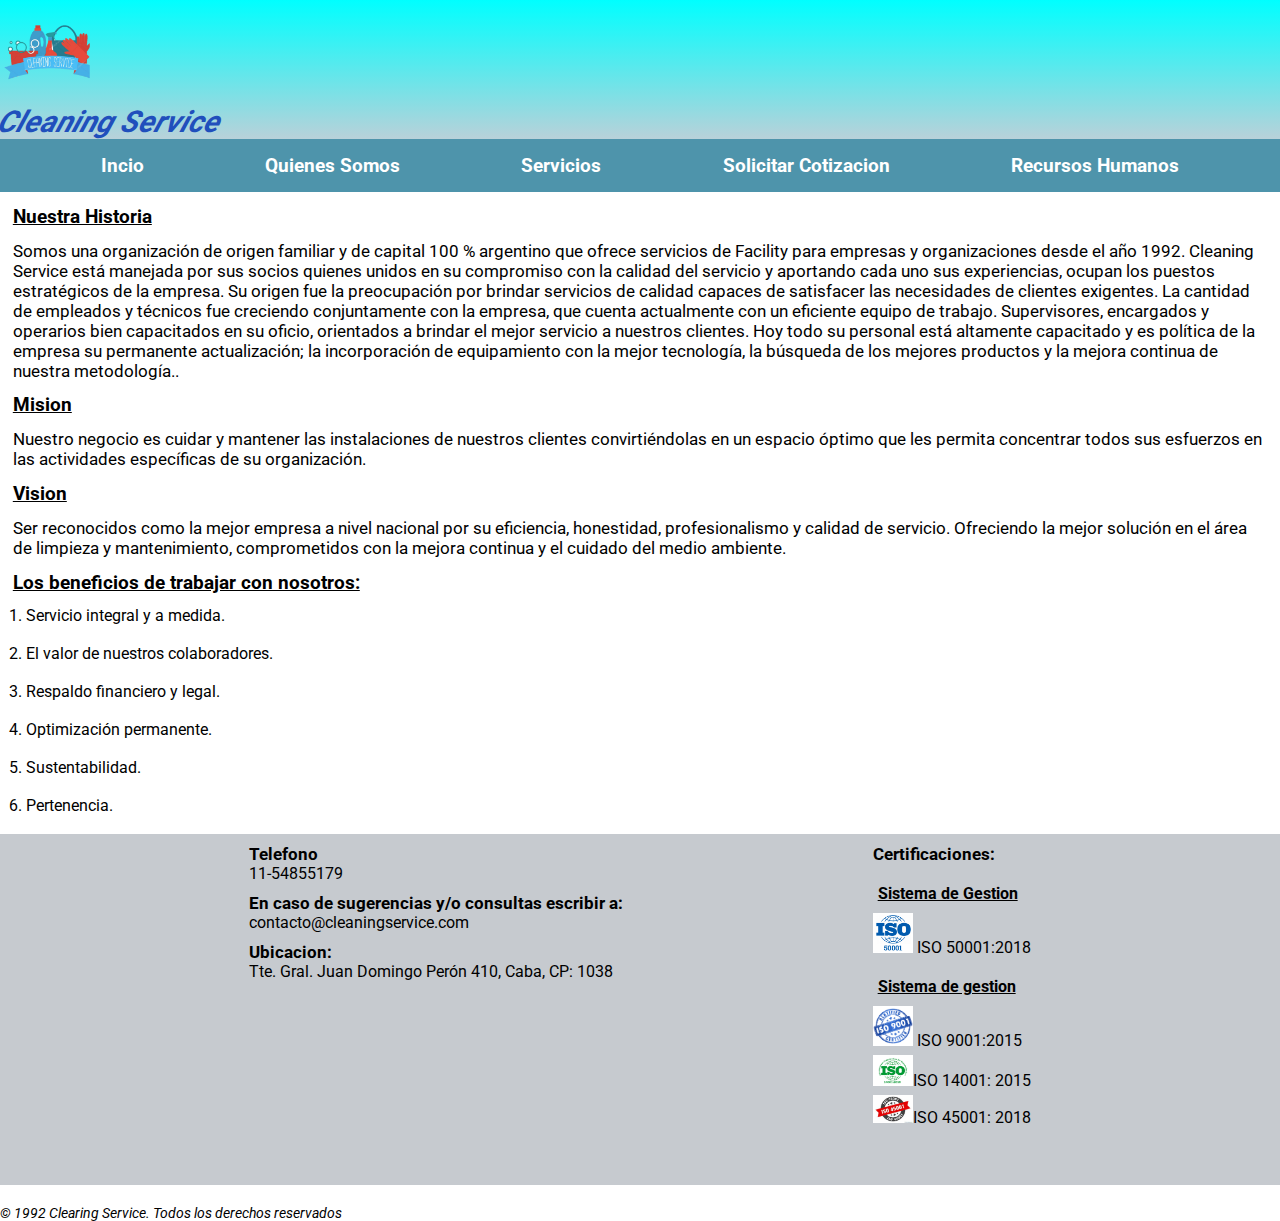
==== paginas/quienessomos.html @ 3e29afaf "first commit" ====
<!DOCTYPE html>
<html lang="en">

<head>
    <meta charset="UTF-8">
    <meta http-equiv="X-UA-Compatible" content="IE=edge">
    <meta name="viewport" content="width=device-width, initial-scale=1.0">
    <title>Quienes Somos - Cleaning Service</title>

    <!-- LINK FAVICON -->

    <link rel="shortcut icon" href="../multimedia/favicon.ico" type="image/x-icon">
    <link rel="icon" href="../multimedia/favicon.ico" type="image/x-icon">

    <!-- LINK CSS -->
    <link rel="stylesheet" href="../css/style.css">

</head>

<body>
    <header class="tracking-in-contract-bck">
        <img src="../multimedia/logo.png" alt="logo" width="100" height="100">
        <h1 class="tracking-in-contract-bck">Cleaning Service</h1>

        <div class="navegadorMenu">
            <input type="checkbox" id="btn-menu">

            <label for="btn-menu"> <img class="imgMenu" src="../multimedia/menu.png" alt=""> </label>

            <nav class="menuflex menu">
                <ul class="menuPirncipal menuFlex">
                    <li><a href="../index.html">Incio</a></li>

                    <li><a href="quienessomos.html">Quienes Somos</a></li>

                    <li><a href="servicios.html">Servicios</a></li>

                    <li><a href="solicitarcotizacion.html">Solicitar Cotizacion</a></li>

                    <li><a href="recursoshuanos.html">Recursos Humanos</a></li>
                </ul>
            </nav>
        </div>
    </header>

    <main>

        <h2 class="tituloMain">Nuestra Historia </h2>
        <p class="parrafo">
            Somos una organización de origen familiar y de capital 100 % argentino que ofrece servicios de Facility para
            empresas y organizaciones desde el año 1992.

            Cleaning Service está manejada por sus socios quienes unidos en su compromiso con la calidad del servicio y
            aportando cada uno sus experiencias, ocupan los puestos estratégicos de la empresa.

            Su origen fue la preocupación por brindar servicios de calidad capaces de satisfacer las necesidades de
            clientes exigentes.

            La cantidad de empleados y técnicos fue creciendo conjuntamente con la empresa, que cuenta actualmente con
            un eficiente equipo de trabajo. Supervisores, encargados y operarios bien capacitados en su oficio,
            orientados a brindar el mejor servicio a nuestros clientes.

            Hoy todo su personal está altamente capacitado y es política de la empresa su permanente actualización; la
            incorporación de equipamiento con la mejor tecnología, la búsqueda de los mejores productos y la mejora
            continua de nuestra metodología..</p>

        <h2 class="tituloMain">Mision</h2>

        <p class="parrafo">Nuestro negocio es cuidar y mantener las instalaciones de nuestros clientes convirtiéndolas
            en un espacio
            óptimo que les permita concentrar todos sus esfuerzos en las actividades específicas de su organización.</p>

        <h2 class="tituloMain">Vision </h2>

        <p class="parrafo">Ser reconocidos como la mejor empresa a nivel nacional por su eficiencia, honestidad,
            profesionalismo y
            calidad de servicio. Ofreciendo la mejor solución en el área de limpieza y mantenimiento, comprometidos con
            la mejora continua y el cuidado del medio ambiente.</p>

        <h2 class="tituloMain">Los beneficios de trabajar con nosotros:</h2>

        <ol class="listadoBeneficios">

            <li>Servicio integral y a medida.</li><br>
            <li>El valor de nuestros colaboradores.</li><br>
            <li>Respaldo financiero y legal.</li><br>
            <li>Optimización permanente.</li><br>
            <li>Sustentabilidad.</li><br>
            <li>Pertenencia.</li><br>

        </ol>

    </main>

    <footer class="piedepag gridFooter">
        <article>
            <h2 class="subtituloA">Telefono</h2>
            <p>11-54855179</p>

            <h2 class="subtituloA">En caso de sugerencias y/o consultas escribir a:</h2>
            <p>contacto@cleaningservice.com</p>
            <h2 class="subtituloA">Ubicacion: </h2>
            <p>Tte. Gral. Juan Domingo Perón 410, Caba, CP: 1038</p>
            <iframe class="inframeFooter"
                src="https://www.google.com/maps/embed?pb=!1m18!1m12!1m3!1d3283.9420970799183!2d-58.374648585441456!3d-34.605625665104675!2m3!1f0!2f0!3f0!3m2!1i1024!2i768!4f13.1!3m3!1m2!1s0x95bccad2a2b5fd13%3A0x7908edab4f7511ec!2sTte.%20Gral.%20Juan%20Domingo%20Per%C3%B3n%20410%2C%20C1038AAJ%20CABA!5e0!3m2!1ses!2sar!4v1657463247563!5m2!1ses!2sar"
                style="border:0;" allowfullscreen="" loading="lazy"
                referrerpolicy="no-referrer-when-downgrade"></iframe>
        </article>
        <aside>
            <h2 class="subtituloA">Certificaciones:</h2>
            <h3 class="SubtituloB">Sistema de Gestion</h3>
            <ul>
                <li class="listadoSubtitulo"><img src="../multimedia/iso5001.png"> ISO 50001:2018</li>
            </ul>
            <h3 class="SubtituloB">Sistema de gestion</h3>
            <ul>
                <li class="listadoSubtitulo"><img src="../multimedia/iso9001.png"> ISO 9001:2015</li>
                <li class="listadoSubtitulo"><img src="../multimedia/iso14001.png">ISO 14001: 2015</li>
                <li class="listadoSubtitulo"><img src="../multimedia/iso45001.jfif">ISO 45001: 2018</li>
            </ul>
        </aside>
    </footer>

    <p class="pieDePagina"><span class="pieDePaginaDos">©</span> 1992 Clearing Service. Todos los derechos
        reservados</p>
</body>

</html>
---- css/style.css ----
/* IMPORTO GOOGLE FONTS  */
@import url('https://fonts.googleapis.com/css2?family=Roboto:ital,wght@0,500;1,100;1,300&display=swap');

/* RESPONSIVE DESIGN */

/* Desktop */

@media (min-width: 1024px) {
    body {
        display: grid;
        grid-template-areas:
            "cabeza"
            "cuerpo"
            "pie";
        grid-template-rows: 1fr 1fr 1fr;
        grid-template-columns: 1fr; 
    }

    header {
        grid-template-areas: "cabeza";
    }

    main {
        grid-template-areas: "cuerpo";
    }

    footer {
        grid-template-areas: "pie pie";
    }

    .menuFlex {
        display: flex;
        flex-flow: nowrap;
        justify-content: space-evenly;
    }

    header label {
        display: none;
        width: 30px;
        height: 30px;
        padding: 10px;
        border-right: 30px solid #fff;
    }

    .gridFooter {
        display: grid;
        grid-template-areas:
        "parteuno partedos ";
        grid-template-columns: 1fr 1fr;
        display: flex;
        justify-content: space-evenly;
        background-color: rgb(198, 202, 207);
    }
    
    .footerUno {
        grid-area: parteuno;
    }
    
    .FooterDos {
        grid-area: titpartedos;
    }
}


/* Tablet */

@media (min-width:481px) and (max-width:1023px) {

    header label {
        display: block;
        width: 30px;
        height: 30px;
        padding: 10px;
        border-right: 1px solid #fff;
    }
    
    header label {
        display: block;
    }

    .menu {
        position: absolute;
        background: #4e94ab;
        width: 70%;
        margin-left: -70%;
        transition: all 0, 5s;   
    }

    .menu ul {
        flex-direction: column;
        
    }

    .menu li {
        border-top: 1px solid #fff;
    }

    #btn-menu:checked~.menu {
        margin: 0%;
    }

    .gridFooter {
        display: grid;
        grid-template-areas:
        "parteuno partedos ";
        grid-template-columns: 1fr 1fr;
        display: flex;
        justify-content: space-evenly;
        background-color: rgb(198, 202, 207);
    }
    
    .footerUno {
        grid-area: parteuno;
    }
    
    .FooterDos {
        grid-area: titpartedos;
    }

}

/* SmartPhone */

@media (max-width:480px) {

    header label {
        display: block;
        width: 30px;
        height: 30px;
        padding: 10px;
        border-right: 1px solid #fff;
    }
    
    header label {
        display: block;
    }

    .menu {
        position: absolute;
        background: #4e94ab;
        width: 70%;
        margin-left: -70%;
        transition: all 0, 5s;
        
    }


    .menu ul {
        flex-direction: column;
        
    }

    .menu li {
        border-top: 1px solid #fff;
    }

    #btn-menu:checked~.menu {
        margin: 0%;
    }   
    footer{
        background-color:  rgb(198, 202, 207);
    }
}


/* RESETEO CSS */
* {
    margin: 0;
    padding: 0;
    font-family: 'Roboto', sans-serif;
    box-sizing: border-box
}

/* BODY  */
body {
    width: 100%;
    height: 100vh;
}

/* HEADER */



.navegadorMenu {
    background: #4e94ab;
    width: 100%;
}

#btn-menu {
    display: none;
}

.imgMenu {
    width: 30px;
    height: 30px;
}

header label :hover {
    cursor: pointer;
    background: rgba(0, 0, 0, 0.3);
}

.menu ul {
    margin: 0;
    list-style: none;
    padding: 0;
    display: flex;
}

.menu li :hover {
    background: rgba(0, 0, 0, 0.3);
}

.menu li a {
    display: block;
    padding: 15px 20px;
    color: #fff;
    text-decoration: none;
}

h1 {
    font-style: italic;
    font-size: 30px;
    font-weight: bold;
    color: #204fbc;

}

header{
    background-image: linear-gradient(
        cyan , pink
    );
}
header h1{
    transform: skew( -20deg);
}


.tracking-in-contract-bck {
	-webkit-animation: tracking-in-contract-bck 1s cubic-bezier(0.215, 0.610, 0.355, 1.000) both;
	animation: tracking-in-contract-bck 1s cubic-bezier(0.215, 0.610, 0.355, 1.000) both;
}

@-webkit-keyframes tracking-in-contract-bck {
0% {
    letter-spacing: 1em;
    -webkit-transform: translateZ(400px);
            transform: translateZ(400px);
    opacity: 0;
}
40% {
    opacity: 0.6;
}
100% {
    -webkit-transform: translateZ(0);
            transform: translateZ(0);
    opacity: 1;
}
}
@keyframes tracking-in-contract-bck {
0% {
    letter-spacing: 1em;
    -webkit-transform: translateZ(400px);
            transform: translateZ(400px);
    opacity: 0;
}
40% {
    opacity: 0.6;
}
100% {
    -webkit-transform: translateZ(0);
            transform: translateZ(0);
    opacity: 1;
}
}

.menuPirncipal {

    font-size: 19px;
    font-weight: bold;
}


/* MAIN index*/
.videoPrincipal {
    width: 100%;
    height: 500px;
}

/* MAIN solicitar cotizacion */
.tituloMain {
    font-size: 19px;
    margin: 1%;
}

.parrafo {
    font-size: 17px;
    margin: 1%;
}

.botonEnviar {
    margin-left: 13%;
}

/*MAIN servicios  */
.tituloMain {
    font-size: 19px;
    margin: 1%;
}

.imagenMain {
    width: 30%;
    margin: 1%;
}

/* MAIN rrhh */
.tituloMain {
    font-size: 19px;
    margin: 1%;
}

.listadoSeccion {
    margin-right: 1%;
}

.listadoBotones {
    margin-top: 1%;
    margin-bottom: 1%;
}

.parrafo {
    margin-top: 1%;
}

.formularioRrhh {

    font-size: 16px;
    margin: 1%;
}

.tituloMain {
    font-size: 19px;
    margin: 1%;
}

.listadoBeneficios {
    margin-left: 2%;
}

/* MAIN quienes somos */

.tituloMain {
    text-decoration: underline;
    font-size: 19px;
    margin: 1%;
}

.parrafo {
    font-size: 17px;
    margin: 1%;
}



/* FOOTER */

.subtituloA {
    font-size: 17px;
    padding-top: 10px;
}

.listadoSubtitulo {
    padding-top: 5px;
}

.SubtituloB {
    font-size: 16px;
    padding-top: 20px;
    padding-bottom: 5px;
    padding-left: 5px;
    text-decoration-line: underline;
}

Footer img{

    max-width: 40px;
    
}

.inframeFooter {
    padding-top: 10px;
    width: 60%;
    height: 200px;
}

.pieDePagina {
    font-size: 14px;
    margin-top: 20px;
    font-style: italic;
}

.pieDePaginaDos {
    font-weight: bold;
}

footer li{
    list-style: none;
}
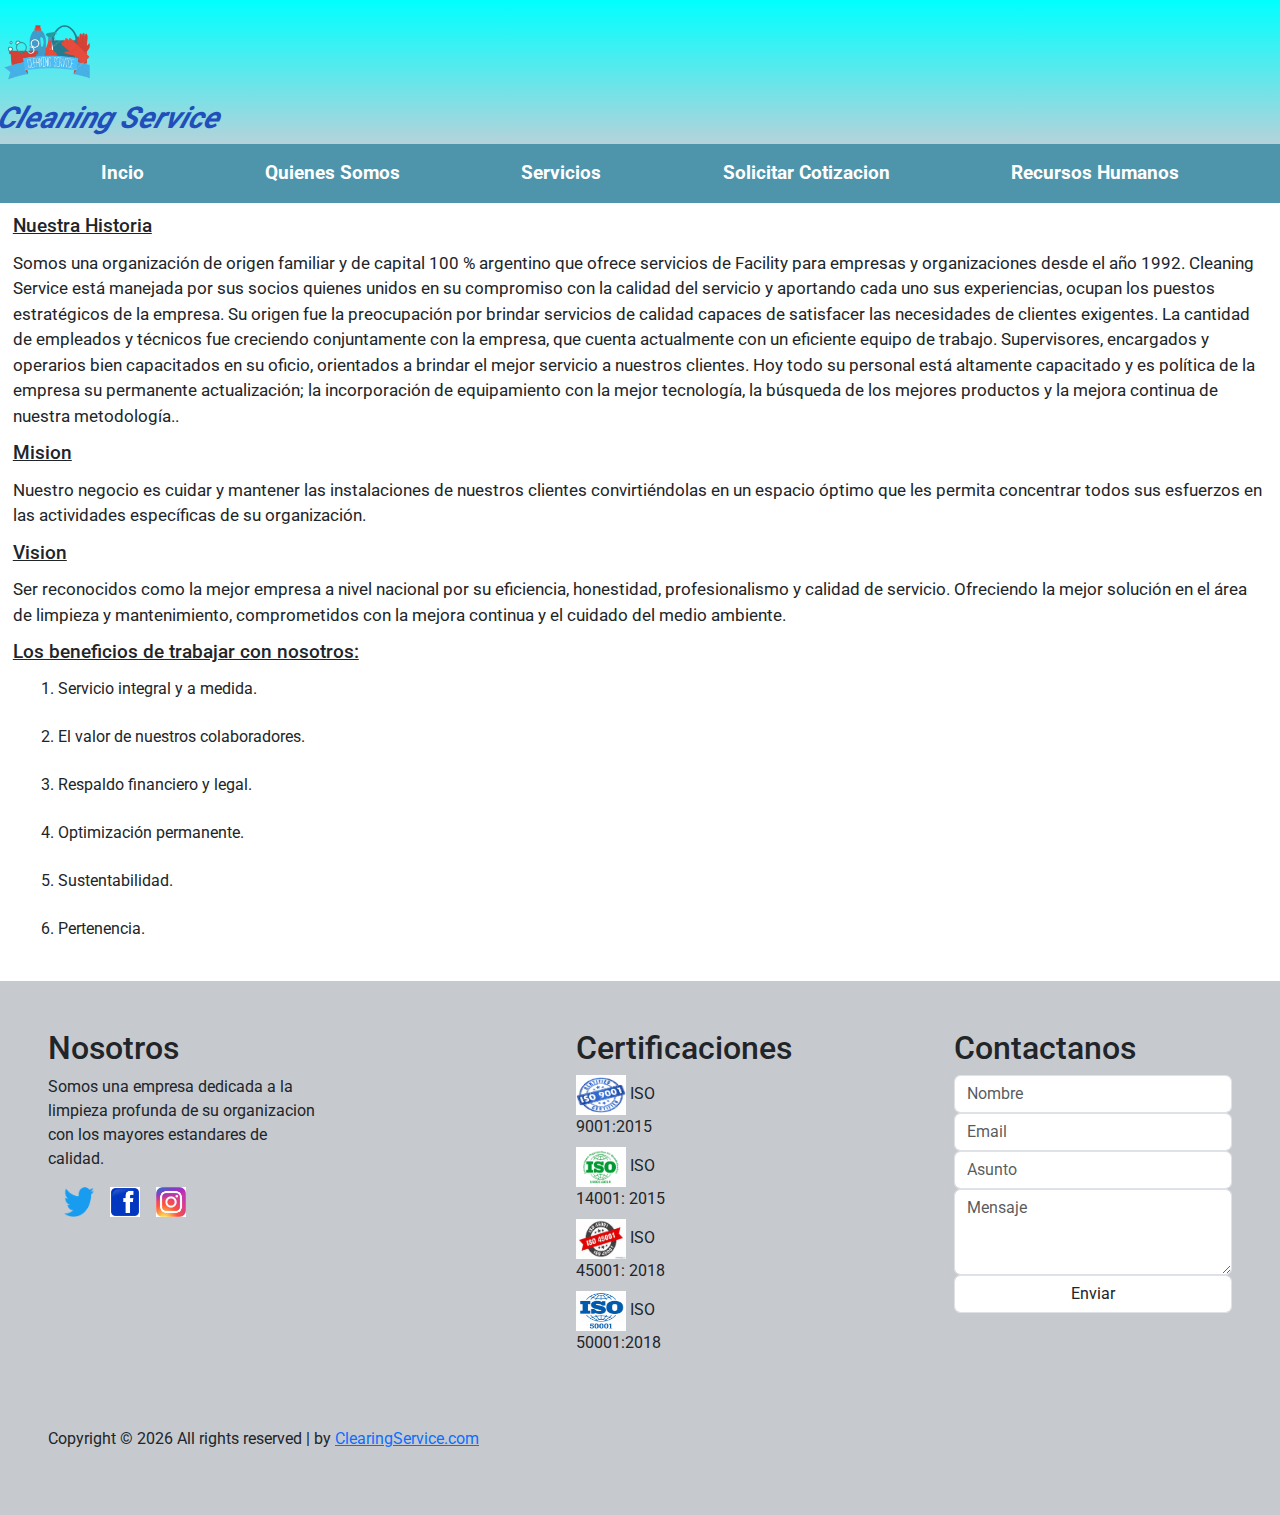
==== commit 6a77d27b: "agregando boostrap en footer" ====
--- a/paginas/quienessomos.html
+++ b/paginas/quienessomos.html
@@ -12,6 +12,9 @@
     <link rel="shortcut icon" href="../multimedia/favicon.ico" type="image/x-icon">
     <link rel="icon" href="../multimedia/favicon.ico" type="image/x-icon">
 
+    <!-- LINK CSS BOOSTRAP Online-->
+    <link rel="stylesheet" href="https://cdn.jsdelivr.net/npm/bootstrap@5.2.0/dist/css/bootstrap.min.css">
+
     <!-- LINK CSS -->
     <link rel="stylesheet" href="../css/style.css">
 
@@ -19,27 +22,29 @@
 
 <body>
     <header class="tracking-in-contract-bck">
-        <img src="../multimedia/logo.png" alt="logo" width="100" height="100">
-        <h1 class="tracking-in-contract-bck">Cleaning Service</h1>
-
-        <div class="navegadorMenu">
-            <input type="checkbox" id="btn-menu">
-
-            <label for="btn-menu"> <img class="imgMenu" src="../multimedia/menu.png" alt=""> </label>
-
-            <nav class="menuflex menu">
-                <ul class="menuPirncipal menuFlex">
-                    <li><a href="../index.html">Incio</a></li>
-
-                    <li><a href="quienessomos.html">Quienes Somos</a></li>
-
-                    <li><a href="servicios.html">Servicios</a></li>
-
-                    <li><a href="solicitarcotizacion.html">Solicitar Cotizacion</a></li>
-
-                    <li><a href="recursoshuanos.html">Recursos Humanos</a></li>
-                </ul>
-            </nav>
+        <div class="fondoHeader">
+            <img src="../multimedia/logo.png" alt="logo" width="100" height="100">
+            <h1 class="tracking-in-contract-bck">Cleaning Service</h1>
+
+            <div class="navegadorMenu">
+                <input type="checkbox" id="btn-menu">
+
+                <label for="btn-menu"> <img class="imgMenu" src="../multimedia/menu.png" alt=""> </label>
+
+                <nav class="menuflex menu">
+                    <ul class="menuPirncipal menuFlex">
+                        <li><a href="../index.html">Incio</a></li>
+
+                        <li><a href="quienessomos.html">Quienes Somos</a></li>
+
+                        <li><a href="servicios.html">Servicios</a></li>
+
+                        <li><a href="solicitarcotizacion.html">Solicitar Cotizacion</a></li>
+
+                        <li><a href="recursoshuanos.html">Recursos Humanos</a></li>
+                    </ul>
+                </nav>
+            </div>
         </div>
     </header>
 
@@ -87,12 +92,11 @@
             <li>Optimización permanente.</li><br>
             <li>Sustentabilidad.</li><br>
             <li>Pertenencia.</li><br>
-
         </ol>
 
     </main>
 
-    <footer class="piedepag gridFooter">
+    <!-- <footer class="piedepag gridFooter">
         <article>
             <h2 class="subtituloA">Telefono</h2>
             <p>11-54855179</p>
@@ -122,7 +126,115 @@
     </footer>
 
     <p class="pieDePagina"><span class="pieDePaginaDos">©</span> 1992 Clearing Service. Todos los derechos
-        reservados</p>
+        reservados</p> -->
+
+    <footer class="footer-08">
+        <div class="container-fluid px-lg-5">
+            <div class="row">
+                <div class="col-md-9 py-5">
+                    <div class="row">
+                        <div class="col-md-4 mb-md-0 mb-4">
+                            <h2 class="footer-heading">Nosotros</h2>
+                            <p>Somos una empresa dedicada a la limpieza profunda de su organizacion con los mayores
+                                estandares de calidad.</p>
+                            <ul class="ftco-footer-social p-0 d-flex">
+                                <li class="ftco-animate px-3"><a href="https://twitter.com/" data-toggle="tooltip"
+                                        data-placement="top" title="" data-original-title="Twitter" target="_blank">
+                                        <img src="../multimedia/Twitter.png" class="redSocial" alt=""><span
+                                            class="ion-logo-twitter"></span></a></li>
+                                <li class="ftco-animate"><a href="https://es-la.facebook.com/" data-toggle="tooltip"
+                                        data-placement="top" title="" data-original-title="Facebook"
+                                        target="_blank"><img src="../multimedia/facebook.png" class="redSocial"
+                                            alt=""><span class="ion-logo-facebook"></span></a></li>
+                                <li class="ftco-animate px-3"><a href="https://www.instagram.com/" data-toggle="tooltip"
+                                        data-placement="top" title="" data-original-title="Instagram"
+                                        target="_blank"><img src="../multimedia/instragram.jfif" class="redSocial"
+                                            alt=""><span class="ion-logo-instagram"></span></a></li>
+                            </ul>
+                        </div>
+                        <div class="col-md-8">
+                            <div class="row justify-content-center">
+                                <div class="col-md-12 col-lg-9">
+                                    <div class="row">
+                                        <div class="col-md-4 mb-md-0 mb-4">
+                                            <h2 class="footer-heading"></h2>
+                                            <ul class="list-unstyled">
+                                                <li><a href="#" class="py-1 d-block"></a></li>
+                                                <li><a href="#" class="py-1 d-block"></a></li>
+                                                <li><a href="#" class="py-1 d-block"></a></li>
+                                                <li><a href="#" class="py-1 d-block"></a></li>
+                                            </ul>
+                                        </div>
+                                        <div class="col-md-4 mb-md-0 mb-4">
+                                            <h2 class="footer-heading">Certificaciones</h2>
+                                            <ul class="list-unstyled">
+                                                <li><img src="../multimedia/iso9001.png"> ISO 9001:2015 <a href="#"
+                                                        class="py-1 d-block"></a></li>
+                                                <li><img src="../multimedia/iso14001.png"> ISO 14001: 2015 <a href="#"
+                                                        class="py-1 d-block"></a></li>
+                                                <li><img src="../multimedia/iso45001.jfif"> ISO 45001: 2018<a href="#"
+                                                        class="py-1 d-block"></a></li>
+                                                <li><img src="../multimedia/iso5001.png"> ISO 50001:2018 <a href="#"
+                                                        class="py-1 d-block"></a></li>
+                                            </ul>
+                                        </div>
+                                        <div class="col-md-4 mb-md-0 mb-4">
+                                            <h2 class="footer-heading"></h2>
+                                            <ul class="list-unstyled">
+                                                <li><a href="#" class="py-1 d-block"></a></li>
+                                                <li><a href="#" class="py-1 d-block"></a></li>
+                                                <li><a href="#" class="py-1 d-block"></a></li>
+                                                <li><a href="#" class="py-1 d-block"></a></li>
+                                            </ul>
+                                        </div>
+                                    </div>
+                                </div>
+                            </div>
+                        </div>
+                    </div>
+                    <div class="row mt-md-5">
+                        <div class="col-md-12">
+                            <p class="copyright">
+                                Copyright ©
+                                <script>document.write(new Date().getFullYear());</script> All rights reserved | <i
+                                    class="ion-ios-heart" aria-hidden="true"></i> by <a
+                                    href="https://julianvigna.github.io/ProyectoCoderHouse/"
+                                    target="_blank">ClearingService.com</a>
+                            </p>
+                        </div>
+                    </div>
+                </div>
+                <div class="col-md-3 py-md-5 py-4 aside-stretch-right pl-lg-5">
+                    <h2 class="footer-heading footer-heading-white">Contactanos</h2>
+                    <form action="#" class="contact-form">
+                        <div class="form-group">
+                            <input type="text" class="form-control" placeholder="Nombre">
+                        </div>
+                        <div class="form-group">
+                            <input type="text" class="form-control" placeholder="Email">
+                        </div>
+                        <div class="form-group">
+                            <input type="text" class="form-control" placeholder="Asunto">
+                        </div>
+                        <div class="form-group">
+                            <textarea name="" id="" cols="30" rows="3" class="form-control"
+                                placeholder="Mensaje"></textarea>
+                        </div>
+                        <div class="form-group">
+                            <button type="submit" class="form-control submit px-3">Enviar</button>
+                        </div>
+                    </form>
+                </div>
+            </div>
+        </div>
+    </footer>
+
+
+    <!-- JavaScript Boostrap Online-->
+    <script src="https://cdn.jsdelivr.net/npm/bootstrap@5.2.0/dist/js/bootstrap.bundle.min.js"></script>
+
+
+
 </body>
 
 </html>--- a/css/style.css
+++ b/css/style.css
@@ -13,7 +13,7 @@
             "cuerpo"
             "pie";
         grid-template-rows: 1fr 1fr 1fr;
-        grid-template-columns: 1fr; 
+        grid-template-columns: 1fr;
     }
 
     header {
@@ -45,17 +45,17 @@
     .gridFooter {
         display: grid;
         grid-template-areas:
-        "parteuno partedos ";
+            "parteuno partedos ";
         grid-template-columns: 1fr 1fr;
         display: flex;
         justify-content: space-evenly;
         background-color: rgb(198, 202, 207);
     }
-    
+
     .footerUno {
         grid-area: parteuno;
     }
-    
+
     .FooterDos {
         grid-area: titpartedos;
     }
@@ -73,7 +73,7 @@
         padding: 10px;
         border-right: 1px solid #fff;
     }
-    
+
     header label {
         display: block;
     }
@@ -83,12 +83,12 @@
         background: #4e94ab;
         width: 70%;
         margin-left: -70%;
-        transition: all 0, 5s;   
+        transition: all 0, 5s;
     }
 
     .menu ul {
         flex-direction: column;
-        
+
     }
 
     .menu li {
@@ -102,17 +102,17 @@
     .gridFooter {
         display: grid;
         grid-template-areas:
-        "parteuno partedos ";
+            "parteuno partedos ";
         grid-template-columns: 1fr 1fr;
         display: flex;
         justify-content: space-evenly;
         background-color: rgb(198, 202, 207);
     }
-    
+
     .footerUno {
         grid-area: parteuno;
     }
-    
+
     .FooterDos {
         grid-area: titpartedos;
     }
@@ -130,7 +130,7 @@
         padding: 10px;
         border-right: 1px solid #fff;
     }
-    
+
     header label {
         display: block;
     }
@@ -141,13 +141,13 @@
         width: 70%;
         margin-left: -70%;
         transition: all 0, 5s;
-        
+
     }
 
 
     .menu ul {
         flex-direction: column;
-        
+
     }
 
     .menu li {
@@ -156,9 +156,10 @@
 
     #btn-menu:checked~.menu {
         margin: 0%;
-    }   
-    footer{
-        background-color:  rgb(198, 202, 207);
+    }
+
+    footer {
+        background-color: rgb(198, 202, 207);
     }
 }
 
@@ -226,52 +227,56 @@
 
 }
 
-header{
-    background-image: linear-gradient(
-        cyan , pink
-    );
-}
-header h1{
-    transform: skew( -20deg);
+.fondoHeader {
+    background-image: linear-gradient(cyan, pink);
+}
+
+header h1 {
+    transform: skew(-20deg);
 }
 
 
 .tracking-in-contract-bck {
-	-webkit-animation: tracking-in-contract-bck 1s cubic-bezier(0.215, 0.610, 0.355, 1.000) both;
-	animation: tracking-in-contract-bck 1s cubic-bezier(0.215, 0.610, 0.355, 1.000) both;
+    -webkit-animation: tracking-in-contract-bck 1s cubic-bezier(0.215, 0.610, 0.355, 1.000) both;
+    animation: tracking-in-contract-bck 1s cubic-bezier(0.215, 0.610, 0.355, 1.000) both;
 }
 
 @-webkit-keyframes tracking-in-contract-bck {
-0% {
-    letter-spacing: 1em;
-    -webkit-transform: translateZ(400px);
-            transform: translateZ(400px);
-    opacity: 0;
-}
-40% {
-    opacity: 0.6;
-}
-100% {
-    -webkit-transform: translateZ(0);
-            transform: translateZ(0);
-    opacity: 1;
-}
-}
+    0% {
+        letter-spacing: 1em;
+        -webkit-transform: translateZ(400px);
+        transform: translateZ(400px);
+        opacity: 0;
+    }
+
+    40% {
+        opacity: 0.6;
+    }
+
+    100% {
+        -webkit-transform: translateZ(0);
+        transform: translateZ(0);
+        opacity: 1;
+    }
+}
+
 @keyframes tracking-in-contract-bck {
-0% {
-    letter-spacing: 1em;
-    -webkit-transform: translateZ(400px);
-            transform: translateZ(400px);
-    opacity: 0;
-}
-40% {
-    opacity: 0.6;
-}
-100% {
-    -webkit-transform: translateZ(0);
-            transform: translateZ(0);
-    opacity: 1;
-}
+    0% {
+        letter-spacing: 1em;
+        -webkit-transform: translateZ(400px);
+        transform: translateZ(400px);
+        opacity: 0;
+    }
+
+    40% {
+        opacity: 0.6;
+    }
+
+    100% {
+        -webkit-transform: translateZ(0);
+        transform: translateZ(0);
+        opacity: 1;
+    }
 }
 
 .menuPirncipal {
@@ -364,7 +369,7 @@
 
 /* FOOTER */
 
-.subtituloA {
+/* .subtituloA {
     font-size: 17px;
     padding-top: 10px;
 }
@@ -405,5 +410,28 @@
 
 footer li{
     list-style: none;
-}
-
+} */
+
+
+
+
+
+footer img {
+    width: 50px;
+    height: 40px;
+
+}
+
+.redSocial {
+
+    width: 30px;
+    height: 30px;
+}
+
+footer ul li {
+    list-style: none;
+}
+
+footer {
+    background-color: rgb(198, 202, 207)
+}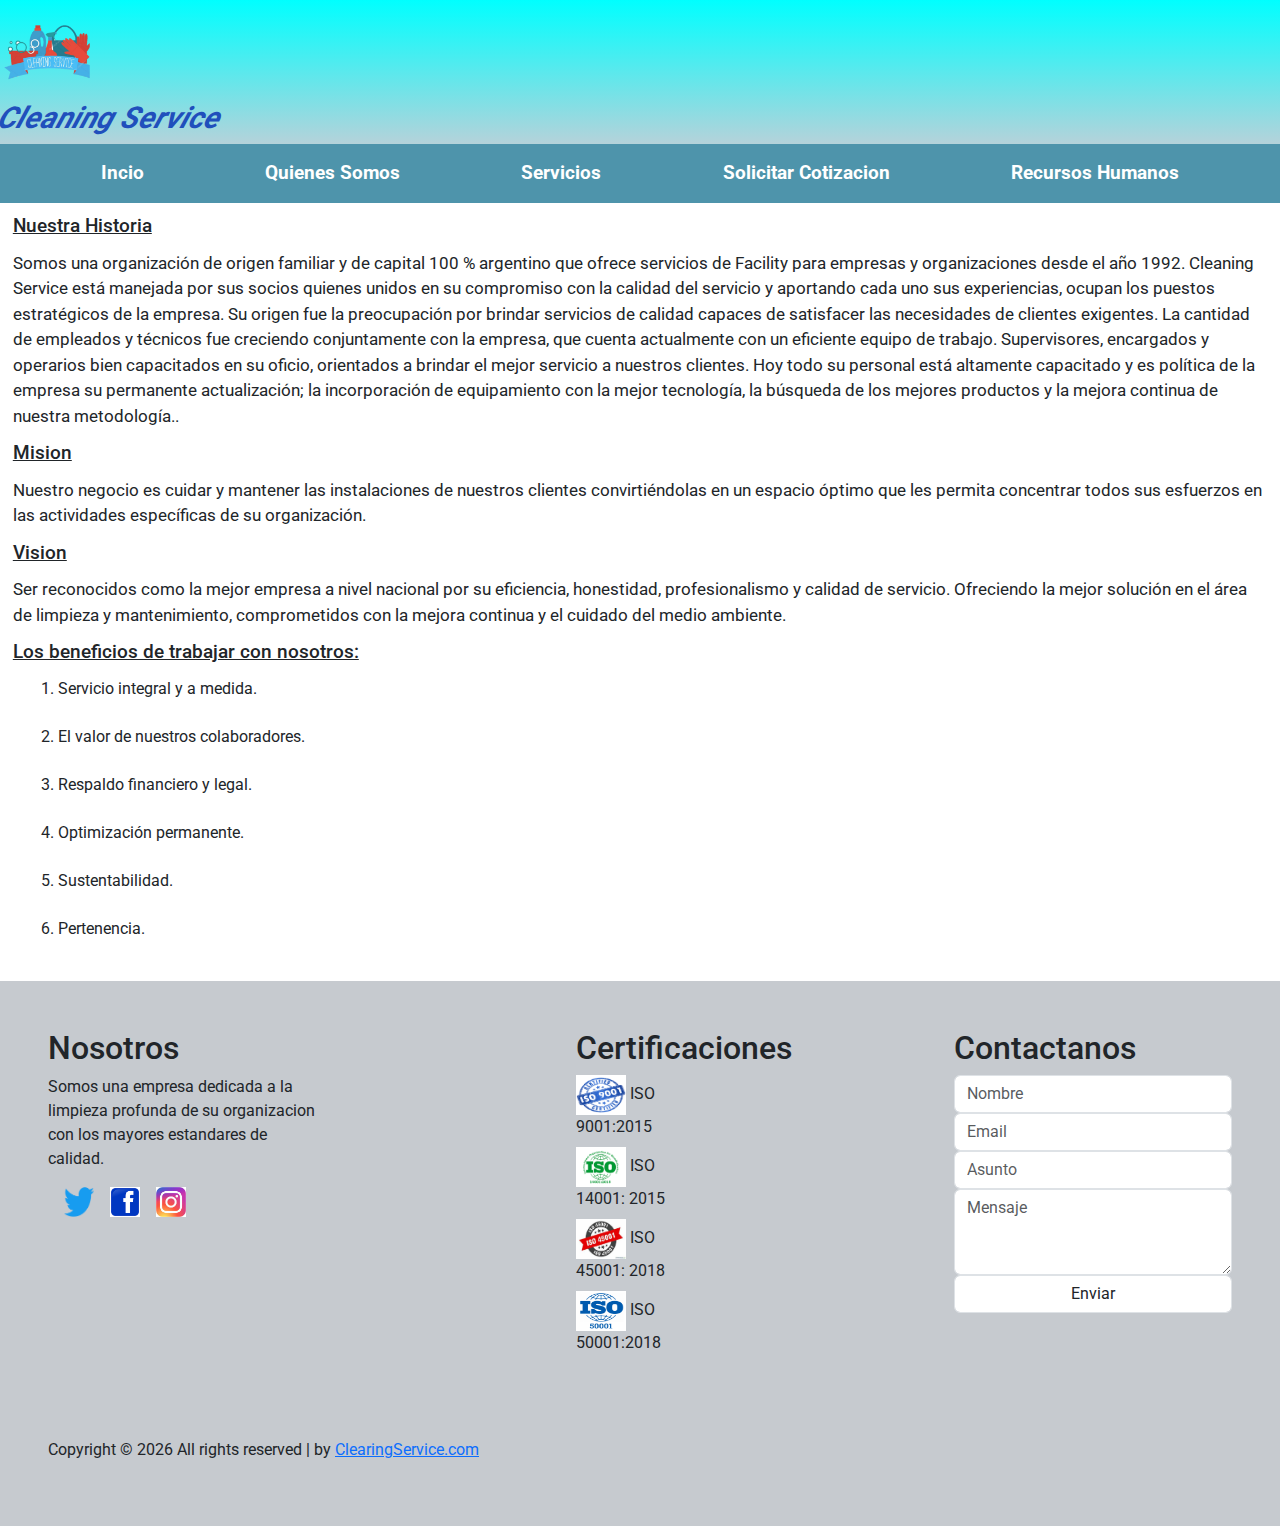
==== commit 9696b051: "agregando mapa a footer" ====
--- a/paginas/quienessomos.html
+++ b/paginas/quienessomos.html
@@ -151,6 +151,12 @@
                                         target="_blank"><img src="../multimedia/instragram.jfif" class="redSocial"
                                             alt=""><span class="ion-logo-instagram"></span></a></li>
                             </ul>
+                            <iframe class="inframeFooter"
+                            src="https://www.google.com/maps/embed?pb=!1m18!1m12!1m3!1d3283.9420970799183!2d-58.374648585441456!3d-34.605625665104675!2m3!1f0!2f0!3f0!3m2!1i1024!2i768!4f13.1!3m3!1m2!1s0x95bccad2a2b5fd13%3A0x7908edab4f7511ec!2sTte.%20Gral.%20Juan%20Domingo%20Per%C3%B3n%20410%2C%20C1038AAJ%20CABA!5e0!3m2!1ses!2sar!4v1657463247563!5m2!1ses!2sar"
+                            style="border:0;" allowfullscreen="" loading="lazy"
+                            referrerpolicy="no-referrer-when-downgrade">
+                            </iframe>
+
                         </div>
                         <div class="col-md-8">
                             <div class="row justify-content-center">
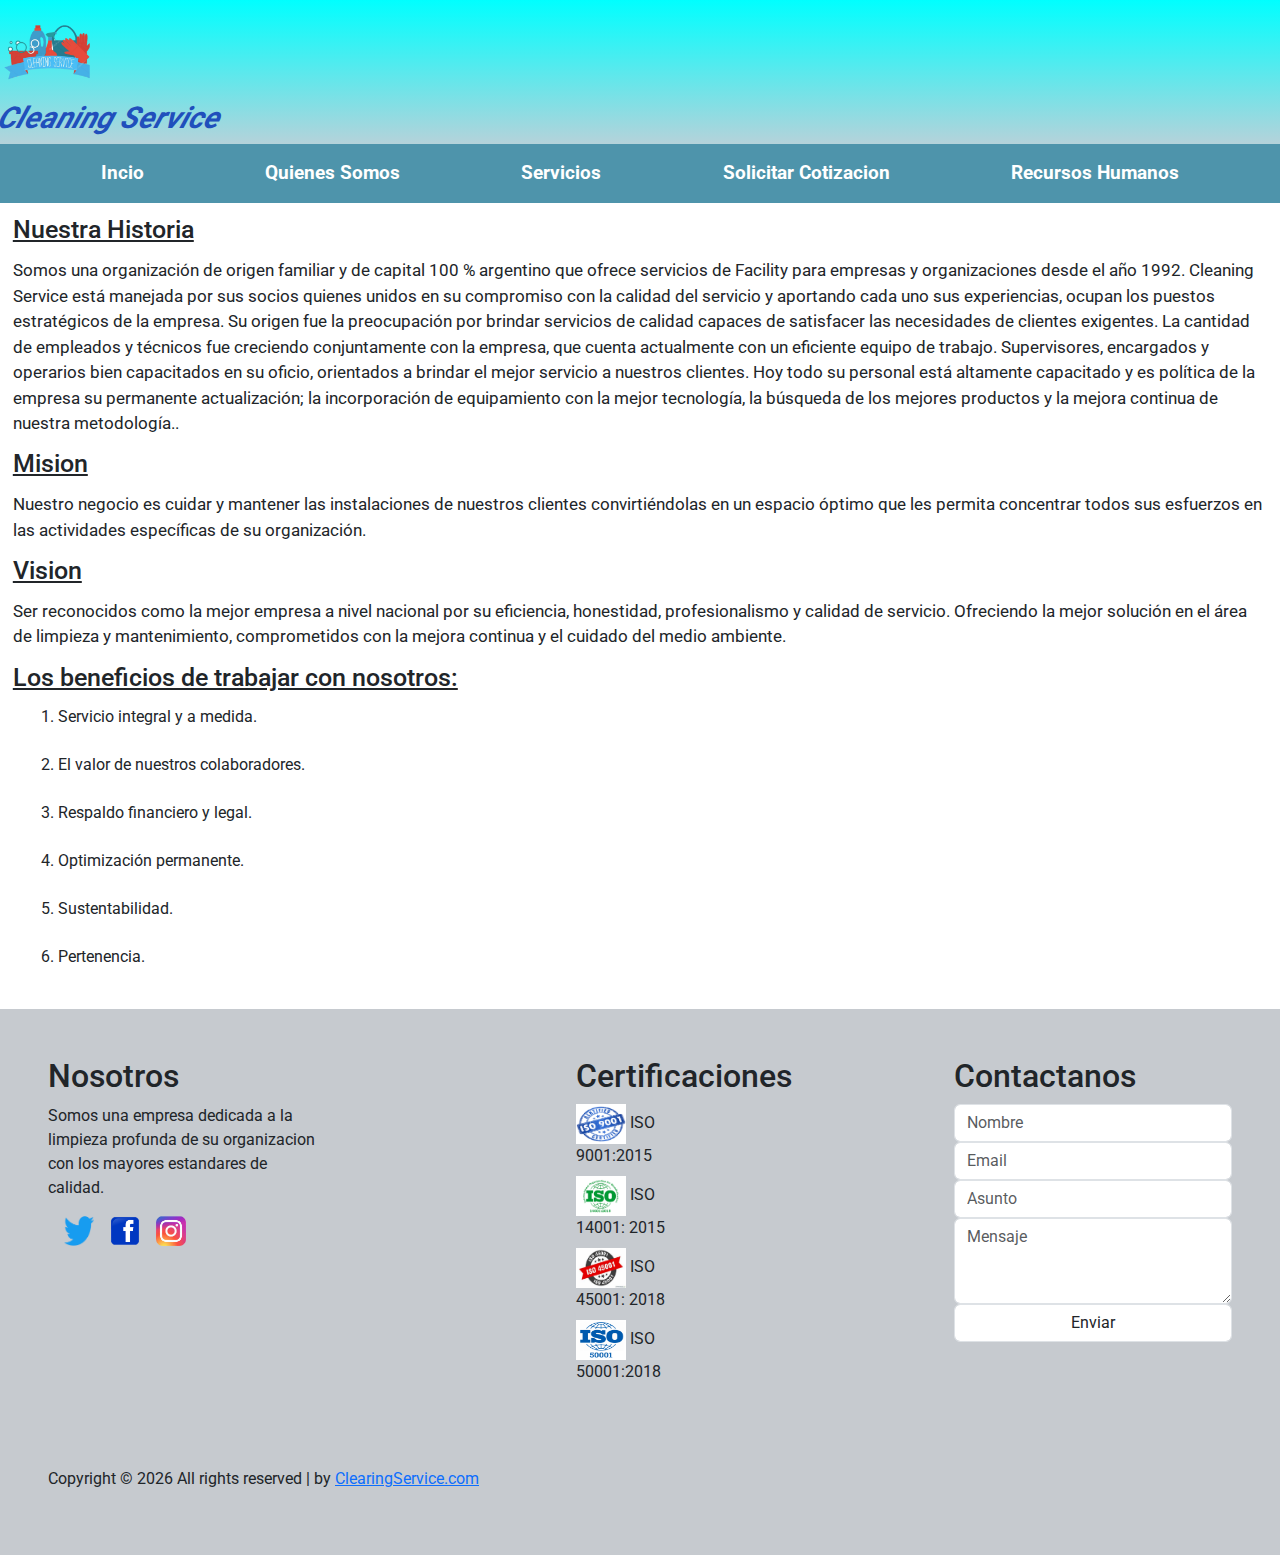
==== commit 6bddd24c: "pre entrega final agregando extend+seo+arreglos" ====
--- a/paginas/quienessomos.html
+++ b/paginas/quienessomos.html
@@ -4,11 +4,21 @@
 <head>
     <meta charset="UTF-8">
     <meta http-equiv="X-UA-Compatible" content="IE=edge">
+
+    <!-- RESPONSIVE -->
     <meta name="viewport" content="width=device-width, initial-scale=1.0">
+
+    <!-- SEO -->
+    <!-- KEYWORDS -->
+    <meta name="keywords" content="limpieza, servicio, empresas, clearing, service, eficiencia ">
+
+    <!-- TITULO -->
     <title>Quienes Somos - Cleaning Service</title>
 
+    <!-- DESCRIPTION -->
+    <meta name="description" content="Historia de Clearing Service y nuestros valores ">
+
     <!-- LINK FAVICON -->
-
     <link rel="shortcut icon" href="../multimedia/favicon.ico" type="image/x-icon">
     <link rel="icon" href="../multimedia/favicon.ico" type="image/x-icon">
 
@@ -16,15 +26,17 @@
     <link rel="stylesheet" href="https://cdn.jsdelivr.net/npm/bootstrap@5.2.0/dist/css/bootstrap.min.css">
 
     <!-- LINK CSS -->
-    <link rel="stylesheet" href="../css/style.css">
+    <link rel="stylesheet" href="../sass_1/css/destino.css">
 
 </head>
 
 <body>
     <header class="tracking-in-contract-bck">
         <div class="fondoHeader">
-            <img src="../multimedia/logo.png" alt="logo" width="100" height="100">
-            <h1 class="tracking-in-contract-bck">Cleaning Service</h1>
+            <a href="../index.html"><img src="../multimedia/logo.png" alt="logo" width="100" height="100">
+                <h1 class="tracking-in-contract-bck">Cleaning Service</h1>
+            </a>
+
 
             <div class="navegadorMenu">
                 <input type="checkbox" id="btn-menu">
@@ -95,38 +107,6 @@
         </ol>
 
     </main>
-
-    <!-- <footer class="piedepag gridFooter">
-        <article>
-            <h2 class="subtituloA">Telefono</h2>
-            <p>11-54855179</p>
-
-            <h2 class="subtituloA">En caso de sugerencias y/o consultas escribir a:</h2>
-            <p>contacto@cleaningservice.com</p>
-            <h2 class="subtituloA">Ubicacion: </h2>
-            <p>Tte. Gral. Juan Domingo Perón 410, Caba, CP: 1038</p>
-            <iframe class="inframeFooter"
-                src="https://www.google.com/maps/embed?pb=!1m18!1m12!1m3!1d3283.9420970799183!2d-58.374648585441456!3d-34.605625665104675!2m3!1f0!2f0!3f0!3m2!1i1024!2i768!4f13.1!3m3!1m2!1s0x95bccad2a2b5fd13%3A0x7908edab4f7511ec!2sTte.%20Gral.%20Juan%20Domingo%20Per%C3%B3n%20410%2C%20C1038AAJ%20CABA!5e0!3m2!1ses!2sar!4v1657463247563!5m2!1ses!2sar"
-                style="border:0;" allowfullscreen="" loading="lazy"
-                referrerpolicy="no-referrer-when-downgrade"></iframe>
-        </article>
-        <aside>
-            <h2 class="subtituloA">Certificaciones:</h2>
-            <h3 class="SubtituloB">Sistema de Gestion</h3>
-            <ul>
-                <li class="listadoSubtitulo"><img src="../multimedia/iso5001.png"> ISO 50001:2018</li>
-            </ul>
-            <h3 class="SubtituloB">Sistema de gestion</h3>
-            <ul>
-                <li class="listadoSubtitulo"><img src="../multimedia/iso9001.png"> ISO 9001:2015</li>
-                <li class="listadoSubtitulo"><img src="../multimedia/iso14001.png">ISO 14001: 2015</li>
-                <li class="listadoSubtitulo"><img src="../multimedia/iso45001.jfif">ISO 45001: 2018</li>
-            </ul>
-        </aside>
-    </footer>
-
-    <p class="pieDePagina"><span class="pieDePaginaDos">©</span> 1992 Clearing Service. Todos los derechos
-        reservados</p> -->
 
     <footer class="footer-08">
         <div class="container-fluid px-lg-5">
@@ -148,28 +128,20 @@
                                             alt=""><span class="ion-logo-facebook"></span></a></li>
                                 <li class="ftco-animate px-3"><a href="https://www.instagram.com/" data-toggle="tooltip"
                                         data-placement="top" title="" data-original-title="Instagram"
-                                        target="_blank"><img src="../multimedia/instragram.jfif" class="redSocial"
+                                        target="_blank"><img src="../multimedia/instagram.png" class="redSocial"
                                             alt=""><span class="ion-logo-instagram"></span></a></li>
                             </ul>
                             <iframe class="inframeFooter"
-                            src="https://www.google.com/maps/embed?pb=!1m18!1m12!1m3!1d3283.9420970799183!2d-58.374648585441456!3d-34.605625665104675!2m3!1f0!2f0!3f0!3m2!1i1024!2i768!4f13.1!3m3!1m2!1s0x95bccad2a2b5fd13%3A0x7908edab4f7511ec!2sTte.%20Gral.%20Juan%20Domingo%20Per%C3%B3n%20410%2C%20C1038AAJ%20CABA!5e0!3m2!1ses!2sar!4v1657463247563!5m2!1ses!2sar"
-                            style="border:0;" allowfullscreen="" loading="lazy"
-                            referrerpolicy="no-referrer-when-downgrade">
+                                src="https://www.google.com/maps/embed?pb=!1m18!1m12!1m3!1d3283.9420970799183!2d-58.374648585441456!3d-34.605625665104675!2m3!1f0!2f0!3f0!3m2!1i1024!2i768!4f13.1!3m3!1m2!1s0x95bccad2a2b5fd13%3A0x7908edab4f7511ec!2sTte.%20Gral.%20Juan%20Domingo%20Per%C3%B3n%20410%2C%20C1038AAJ%20CABA!5e0!3m2!1ses!2sar!4v1657463247563!5m2!1ses!2sar"
+                                style="border:0;" allowfullscreen="" loading="lazy"
+                                referrerpolicy="no-referrer-when-downgrade">
                             </iframe>
-
                         </div>
                         <div class="col-md-8">
                             <div class="row justify-content-center">
                                 <div class="col-md-12 col-lg-9">
                                     <div class="row">
                                         <div class="col-md-4 mb-md-0 mb-4">
-                                            <h2 class="footer-heading"></h2>
-                                            <ul class="list-unstyled">
-                                                <li><a href="#" class="py-1 d-block"></a></li>
-                                                <li><a href="#" class="py-1 d-block"></a></li>
-                                                <li><a href="#" class="py-1 d-block"></a></li>
-                                                <li><a href="#" class="py-1 d-block"></a></li>
-                                            </ul>
                                         </div>
                                         <div class="col-md-4 mb-md-0 mb-4">
                                             <h2 class="footer-heading">Certificaciones</h2>
@@ -178,19 +150,10 @@
                                                         class="py-1 d-block"></a></li>
                                                 <li><img src="../multimedia/iso14001.png"> ISO 14001: 2015 <a href="#"
                                                         class="py-1 d-block"></a></li>
-                                                <li><img src="../multimedia/iso45001.jfif"> ISO 45001: 2018<a href="#"
+                                                <li><img src="../multimedia/iso45001.png"> ISO 45001: 2018<a href="#"
                                                         class="py-1 d-block"></a></li>
                                                 <li><img src="../multimedia/iso5001.png"> ISO 50001:2018 <a href="#"
                                                         class="py-1 d-block"></a></li>
-                                            </ul>
-                                        </div>
-                                        <div class="col-md-4 mb-md-0 mb-4">
-                                            <h2 class="footer-heading"></h2>
-                                            <ul class="list-unstyled">
-                                                <li><a href="#" class="py-1 d-block"></a></li>
-                                                <li><a href="#" class="py-1 d-block"></a></li>
-                                                <li><a href="#" class="py-1 d-block"></a></li>
-                                                <li><a href="#" class="py-1 d-block"></a></li>
                                             </ul>
                                         </div>
                                     </div>
--- a/sass_1/css/destino.css
+++ b/sass_1/css/destino.css
@@ -0,0 +1,291 @@
+/* IMPORTO */ /* RESPONSIVE DESIGN */
+/* Desktop */
+@import url("https://fonts.googleapis.com/css2?family=Roboto:ital,wght@0,500;1,100;1,300&display=swap");
+@media (min-width: 1024px) {
+  body {
+    display: grid;
+    grid-template-areas: "cabeza" "cuerpo" "pie";
+    grid-template-rows: 1fr 1fr 1fr;
+    grid-template-columns: 1fr;
+  }
+  header {
+    grid-template-areas: "cabeza";
+  }
+  main {
+    grid-template-areas: "cuerpo";
+  }
+  footer {
+    grid-template-areas: "pie pie";
+  }
+  .menuFlex {
+    display: flex;
+    flex-flow: nowrap;
+    justify-content: space-evenly;
+  }
+  header label {
+    display: none;
+    width: 30px;
+    height: 30px;
+    padding: 10px;
+    border-right: 30px solid #fff;
+  }
+  .gridFooter {
+    display: grid;
+    grid-template-areas: "parteuno partedos ";
+    grid-template-columns: 1fr 1fr;
+    display: flex;
+    justify-content: space-evenly;
+    background-color: rgb(198, 202, 207);
+  }
+  .footerUno {
+    grid-area: parteuno;
+  }
+  .FooterDos {
+    grid-area: titpartedos;
+  }
+}
+/* Tablet */
+@media (min-width: 481px) and (max-width: 1023px) {
+  header label {
+    display: block;
+    width: 30px;
+    height: 30px;
+    padding: 2px;
+    border-right: 1px solid #fff;
+    display: block;
+  }
+  .menu {
+    position: absolute;
+    background: #4e94ab;
+    width: 70%;
+    margin-left: -70%;
+    transition: all 0, 5s;
+  }
+  .menu ul {
+    flex-direction: column;
+  }
+  .menu li {
+    border-top: 1px solid #fff;
+  }
+  #btn-menu:checked ~ .menu {
+    margin: 0%;
+  }
+  .gridFooter {
+    display: grid;
+    grid-template-areas: "parteuno partedos ";
+    grid-template-columns: 1fr 1fr;
+    display: flex;
+    justify-content: space-evenly;
+    background-color: rgb(198, 202, 207);
+  }
+  .footerUno {
+    grid-area: parteuno;
+  }
+  .FooterDos {
+    grid-area: titpartedos;
+  }
+}
+/* SmartPhone */
+@media (max-width: 480px) {
+  header label {
+    display: block;
+    width: 30px;
+    height: 30px;
+    padding: 2px;
+    border-right: 1px solid #fff;
+    display: block;
+  }
+  .menu {
+    position: absolute;
+    background: #4e94ab;
+    width: 70%;
+    margin-left: -70%;
+    transition: all 0, 5s;
+  }
+  .menu ul {
+    flex-direction: column;
+  }
+  .menu li {
+    border-top: 1px solid #fff;
+  }
+  #btn-menu:checked ~ .menu {
+    margin: 0%;
+  }
+  footer {
+    background-color: rgb(198, 202, 207);
+  }
+}
+/* IMPORTO GOOGLE FONTS  */
+/* RESETEO CSS */
+* {
+  margin: 0;
+  padding: 0;
+  font-family: "Roboto", sans-serif;
+  box-sizing: border-box;
+}
+
+/* BODY  */
+body {
+  width: 100%;
+  height: 100vh;
+}
+
+/* HEADER */
+.navegadorMenu {
+  background: #4e94ab;
+  width: 100%;
+}
+
+#btn-menu {
+  display: none;
+}
+
+.imgMenu {
+  width: 30px;
+  height: 30px;
+}
+
+header label :hover {
+  cursor: pointer;
+  background: rgba(0, 0, 0, 0.3);
+}
+header a {
+  text-decoration: none;
+}
+header h1 {
+  transform: skew(-20deg);
+  font-size: 40px;
+  font-style: italic;
+  font-size: 30px;
+  font-weight: bold;
+  color: #204fbc;
+}
+
+.menu ul {
+  margin: 0;
+  list-style: none;
+  padding: 0;
+  display: flex;
+}
+.menu li :hover {
+  background: rgba(0, 0, 0, 0.3);
+}
+.menu li a {
+  display: block;
+  padding: 15px 20px;
+  color: #fff;
+  text-decoration: none;
+}
+
+.fondoHeader {
+  background-image: linear-gradient(cyan, pink);
+}
+
+.tracking-in-contract-bck {
+  -webkit-animation: tracking-in-contract-bck 1s cubic-bezier(0.215, 0.61, 0.355, 1) both;
+  animation: tracking-in-contract-bck 1s cubic-bezier(0.215, 0.61, 0.355, 1) both;
+}
+
+@-webkit-keyframes tracking-in-contract-bck {
+  0% {
+    letter-spacing: 1em;
+    -webkit-transform: translateZ(400px);
+    transform: translateZ(400px);
+    opacity: 0;
+  }
+  40% {
+    opacity: 0.6;
+  }
+  100% {
+    -webkit-transform: translateZ(0);
+    transform: translateZ(0);
+    opacity: 1;
+  }
+}
+@keyframes tracking-in-contract-bck {
+  0% {
+    letter-spacing: 1em;
+    -webkit-transform: translateZ(400px);
+    transform: translateZ(400px);
+    opacity: 0;
+  }
+  40% {
+    opacity: 0.6;
+  }
+  100% {
+    -webkit-transform: translateZ(0);
+    transform: translateZ(0);
+    opacity: 1;
+  }
+}
+.menuPirncipal {
+  font-size: 19px;
+  font-weight: bold;
+}
+
+/* MAIN index*/
+.videoPrincipal {
+  width: 100%;
+  height: 500px;
+}
+
+/* MAIN solicitar cotizacion */
+.botonEnviar {
+  margin-left: 13%;
+}
+
+/*MAIN servicios  */
+.imagenMain {
+  width: 30%;
+  margin: 1%;
+}
+
+/* MAIN rrhh */
+.listadoSeccion {
+  margin-right: 1%;
+}
+
+.listadoBotones {
+  margin-top: 1%;
+  margin-bottom: 1%;
+}
+
+.formularioRrhh {
+  font-size: 16px;
+  margin: 1%;
+}
+
+.listadoBeneficios {
+  margin-left: 2%;
+}
+
+/* MAIN quienes somos */
+.tituloMain, .parrafo {
+  text-decoration: underline;
+  font-size: 25px;
+  margin: 1%;
+}
+
+.parrafo {
+  font-size: 17px;
+  text-decoration: solid;
+}
+
+/* FOOTER */
+footer {
+  background-color: rgb(198, 202, 207);
+}
+footer img {
+  width: 50px;
+  height: 40px;
+}
+footer ul li {
+  list-style: none;
+}
+
+.redSocial {
+  width: 30px;
+  height: 30px;
+}
+
+/*# sourceMappingURL=destino.css.map */
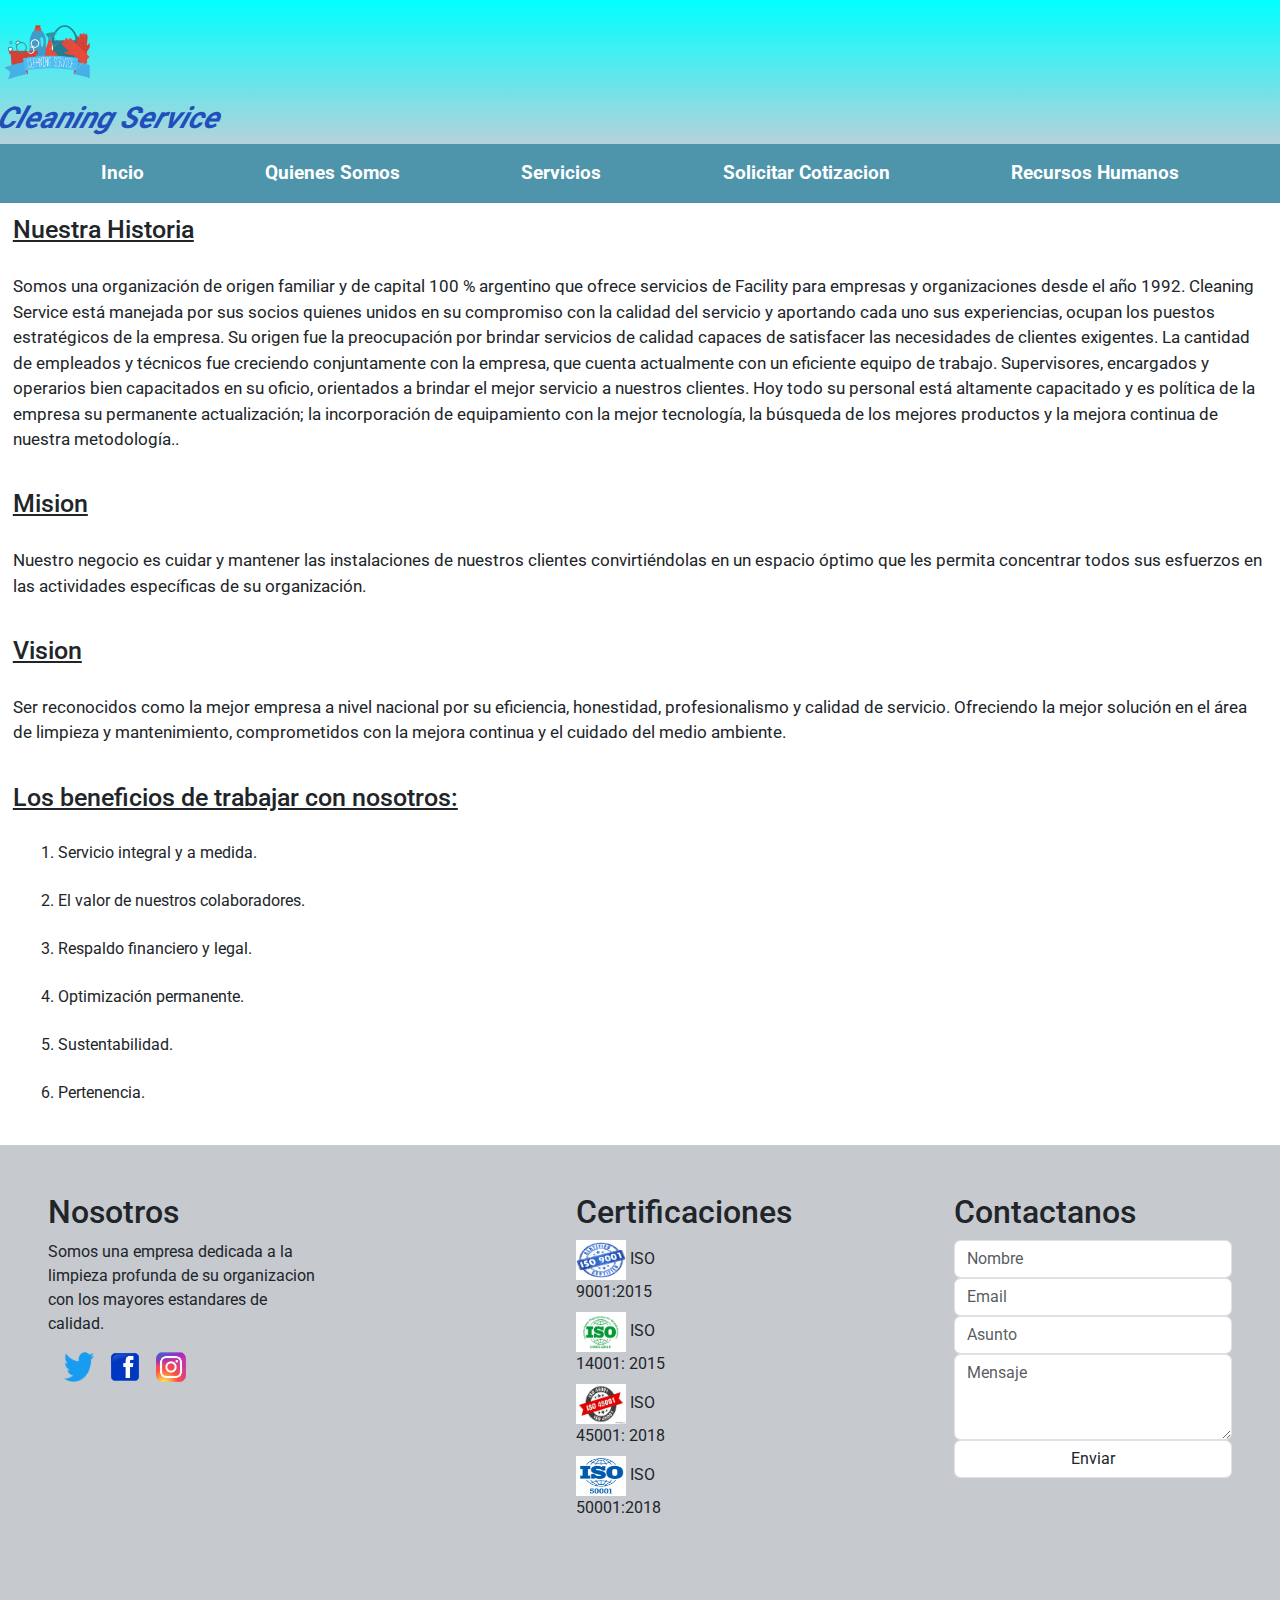
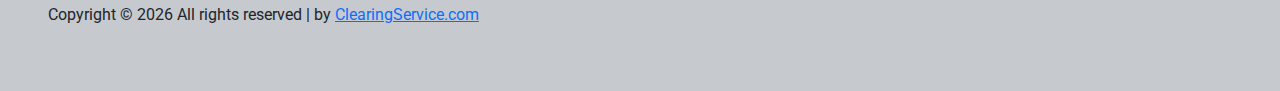
==== commit fcfeb59b: "modificaciones sobre responsive+ eliminando prespuesto" ====
--- a/paginas/quienessomos.html
+++ b/paginas/quienessomos.html
@@ -33,7 +33,7 @@
 <body>
     <header class="tracking-in-contract-bck">
         <div class="fondoHeader">
-            <a href="../index.html"><img src="../multimedia/logo.png" alt="logo" width="100" height="100">
+            <a href="../index.html"><img src="../multimedia/logo.png" alt="logo cleaning service">
                 <h1 class="tracking-in-contract-bck">Cleaning Service</h1>
             </a>
 
@@ -41,7 +41,7 @@
             <div class="navegadorMenu">
                 <input type="checkbox" id="btn-menu">
 
-                <label for="btn-menu"> <img class="imgMenu" src="../multimedia/menu.png" alt=""> </label>
+                <label for="btn-menu"> <img class="imgMenu" src="../multimedia/menu.png" alt="imagen navegador"> </label>
 
                 <nav class="menuflex menu">
                     <ul class="menuPirncipal menuFlex">
@@ -62,8 +62,8 @@
 
     <main>
 
-        <h2 class="tituloMain">Nuestra Historia </h2>
-        <p class="parrafo">
+        <h2 class="tituloMain pb-3">Nuestra Historia </h2>
+        <p class="parrafo pb-4">
             Somos una organización de origen familiar y de capital 100 % argentino que ofrece servicios de Facility para
             empresas y organizaciones desde el año 1992.
 
@@ -81,20 +81,20 @@
             incorporación de equipamiento con la mejor tecnología, la búsqueda de los mejores productos y la mejora
             continua de nuestra metodología..</p>
 
-        <h2 class="tituloMain">Mision</h2>
-
-        <p class="parrafo">Nuestro negocio es cuidar y mantener las instalaciones de nuestros clientes convirtiéndolas
+        <h2 class="tituloMain pb-3">Mision</h2>
+
+        <p class="parrafo pb-4">Nuestro negocio es cuidar y mantener las instalaciones de nuestros clientes convirtiéndolas
             en un espacio
             óptimo que les permita concentrar todos sus esfuerzos en las actividades específicas de su organización.</p>
 
-        <h2 class="tituloMain">Vision </h2>
-
-        <p class="parrafo">Ser reconocidos como la mejor empresa a nivel nacional por su eficiencia, honestidad,
+        <h2 class="tituloMain pb-3">Vision </h2>
+
+        <p class="parrafo pb-4">Ser reconocidos como la mejor empresa a nivel nacional por su eficiencia, honestidad,
             profesionalismo y
             calidad de servicio. Ofreciendo la mejor solución en el área de limpieza y mantenimiento, comprometidos con
             la mejora continua y el cuidado del medio ambiente.</p>
 
-        <h2 class="tituloMain">Los beneficios de trabajar con nosotros:</h2>
+        <h2 class="tituloMain pb-3">Los beneficios de trabajar con nosotros:</h2>
 
         <ol class="listadoBeneficios">
 
@@ -120,16 +120,16 @@
                             <ul class="ftco-footer-social p-0 d-flex">
                                 <li class="ftco-animate px-3"><a href="https://twitter.com/" data-toggle="tooltip"
                                         data-placement="top" title="" data-original-title="Twitter" target="_blank">
-                                        <img src="../multimedia/Twitter.png" class="redSocial" alt=""><span
+                                        <img src="../multimedia/Twitter.png" class="redSocial" alt="twitter"><span
                                             class="ion-logo-twitter"></span></a></li>
                                 <li class="ftco-animate"><a href="https://es-la.facebook.com/" data-toggle="tooltip"
                                         data-placement="top" title="" data-original-title="Facebook"
                                         target="_blank"><img src="../multimedia/facebook.png" class="redSocial"
-                                            alt=""><span class="ion-logo-facebook"></span></a></li>
+                                            alt="facebook"><span class="ion-logo-facebook"></span></a></li>
                                 <li class="ftco-animate px-3"><a href="https://www.instagram.com/" data-toggle="tooltip"
                                         data-placement="top" title="" data-original-title="Instagram"
                                         target="_blank"><img src="../multimedia/instagram.png" class="redSocial"
-                                            alt=""><span class="ion-logo-instagram"></span></a></li>
+                                            alt="instagram"><span class="ion-logo-instagram"></span></a></li>
                             </ul>
                             <iframe class="inframeFooter"
                                 src="https://www.google.com/maps/embed?pb=!1m18!1m12!1m3!1d3283.9420970799183!2d-58.374648585441456!3d-34.605625665104675!2m3!1f0!2f0!3f0!3m2!1i1024!2i768!4f13.1!3m3!1m2!1s0x95bccad2a2b5fd13%3A0x7908edab4f7511ec!2sTte.%20Gral.%20Juan%20Domingo%20Per%C3%B3n%20410%2C%20C1038AAJ%20CABA!5e0!3m2!1ses!2sar!4v1657463247563!5m2!1ses!2sar"
@@ -146,13 +146,13 @@
                                         <div class="col-md-4 mb-md-0 mb-4">
                                             <h2 class="footer-heading">Certificaciones</h2>
                                             <ul class="list-unstyled">
-                                                <li><img src="../multimedia/iso9001.png"> ISO 9001:2015 <a href="#"
-                                                        class="py-1 d-block"></a></li>
-                                                <li><img src="../multimedia/iso14001.png"> ISO 14001: 2015 <a href="#"
-                                                        class="py-1 d-block"></a></li>
-                                                <li><img src="../multimedia/iso45001.png"> ISO 45001: 2018<a href="#"
-                                                        class="py-1 d-block"></a></li>
-                                                <li><img src="../multimedia/iso5001.png"> ISO 50001:2018 <a href="#"
+                                                <li><a href="https://www.iso.org/home.html"><img src="../multimedia/iso9001.png" alt="iso 9001"></a> ISO 9001:2015<a
+                                                        class="py-1 d-block"></a></li>
+                                                <li><a href="https://www.iso.org/home.html"><img src="../multimedia/iso14001.png" alt="iso 14001"></a> ISO 14001: 2015 <a href="#"
+                                                        class="py-1 d-block"></a></li>
+                                                <li><a href="https://www.iso.org/home.html"><img src="../multimedia/iso45001.png" alt="iso 45001"></a> ISO 45001: 2018<a href="#"
+                                                        class="py-1 d-block"></a></li>
+                                                <li><a href="https://www.iso.org/home.html"><img src="../multimedia/iso5001.png" alt="iso 5001"></a> ISO 50001:2018 <a href="#"
                                                         class="py-1 d-block"></a></li>
                                             </ul>
                                         </div>
--- a/sass_1/css/destino.css
+++ b/sass_1/css/destino.css
@@ -43,6 +43,10 @@
   .FooterDos {
     grid-area: titpartedos;
   }
+  .imagenMain {
+    width: 700px;
+    margin: 1%;
+  }
 }
 /* Tablet */
 @media (min-width: 481px) and (max-width: 1023px) {
@@ -84,6 +88,10 @@
   .FooterDos {
     grid-area: titpartedos;
   }
+  .imagenMain {
+    width: 400px;
+    margin: 1%;
+  }
 }
 /* SmartPhone */
 @media (max-width: 480px) {
@@ -114,6 +122,14 @@
   footer {
     background-color: rgb(198, 202, 207);
   }
+  .separacionSmartphone {
+    padding: 10px;
+    background-color: pink;
+  }
+  .imagenMain {
+    width: 300px;
+    margin: 5px;
+  }
 }
 /* IMPORTO GOOGLE FONTS  */
 /* RESETEO CSS */
@@ -160,6 +176,10 @@
   font-weight: bold;
   color: #204fbc;
 }
+header div a img {
+  width: 100px;
+  height: 100px;
+}
 
 .menu ul {
   margin: 0;
@@ -234,12 +254,6 @@
   margin-left: 13%;
 }
 
-/*MAIN servicios  */
-.imagenMain {
-  width: 30%;
-  margin: 1%;
-}
-
 /* MAIN rrhh */
 .listadoSeccion {
   margin-right: 1%;
